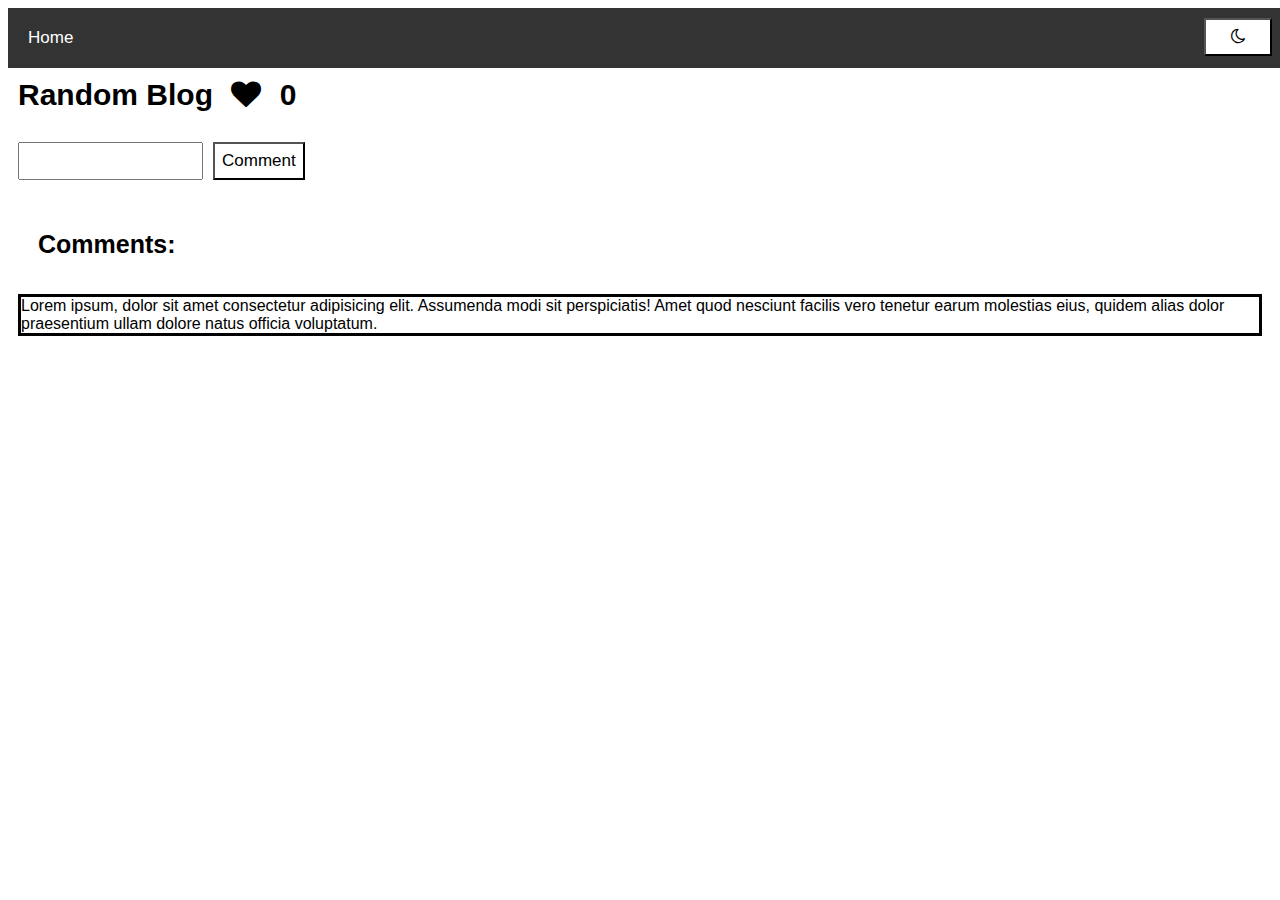
==== blog2.html @ 9418a3cd "Final" ====
<!DOCTYPE html>

<html>

    <head>
        <title> Sudheera Y S</title>
        <link rel = "stylesheet" href="styles.css">
        <link rel="stylesheet" href="https://cdnjs.cloudflare.com/ajax/libs/font-awesome/4.7.0/css/font-awesome.min.css">
        <script src = "script.js"></script>
        <meta charset="UTF-8">
    </head>

    <body class="body" id="body" onload="setData('num2')">

        <nav class="nav">
            <a href="./index.html" class="navlink">Home</a>
            <button><i onclick="changeTheme()" id="changetheme" class="fa fa-moon-o"></i></button>
        </nav>

        <div class="container2">
            <div class="heading">
                Random Blog
                <i id="liker" class="fa fa-heart" onclick="counter('num2')"></i>
                <span id="number"></span>
            </div>
        </div>

        <div class="container2">
                <input type="text" id="comm2" name="comm2">
                <button onclick="addComment(document.getElementById('comm2').value,'num2')">Comment</button>
        </div>

        <div class="container" id="comment1num2">
            <div class="biggerheading">Comments:</div>
        </div>

        <div class="container1"> Lorem ipsum, dolor sit amet consectetur adipisicing elit. Assumenda modi sit perspiciatis! Amet quod nesciunt facilis vero tenetur earum molestias eius, quidem alias dolor praesentium ullam dolore natus officia voluptatum.</div>
        
    </body>
</html>
---- styles.css ----
body{
    font-family: sans-serif;
    color: black;
    background-color: white;
}

.heading{
    font-size: 30px;
    font-weight: bold;
    margin-bottom: 20px;
}

.aboutme{
    font-size: 25px;
    margin-bottom: 20px;
}

nav a {
    float: left;
    color: #f2f2f2;
    text-align: center;
    text-decoration: none;
    font-size: 17px;
    padding: 10px;
}

button{
    float: right;
    color: black;
    text-align: center;
    text-decoration: none;
    font-size: 17px;
    padding: 7px;
    margin-left: 10px;
    margin-right: 10px;
    background-color: white;
}

nav{
    background-color: #333;
    overflow: hidden;
    padding: 10px;
    width: 100%;
    text-align: center;
}

.container1{
    display: flex;
    justify-content: space-between;
    margin: 10px;
    border:3px solid black;
}

.container{
    margin: 10px;
    padding: 20px;
    display: flex;
    flex-direction: column;
}

.container2 a{
    font-size: 50px; 
    margin-right: 10px;
}

.container2{
    display: flex;
    justify-content: flex-start;
    flex-wrap: wrap;
    margin: 10px;
}

.fa{
    /* padding: 20px; */
    font-size: 20px;
    width: 50px;
    text-align: center;
    text-decoration: none;
}

.fa-envelope {
    color: rgb(28, 157, 204);
}

.fa-linkedin{
    color: #0a66c2;
}

.fa-github{
    color: black;
}

.fa-instagram{
    color: purple;
}

.fa-heart{
    font-size: 50px;
}

.fa-moon-o{
    color: black;
}

.biggerheading{
    font-size: 25px;
    font-weight: bold;
    margin-bottom: 5px;
    margin-top: 20px;
}

.smallertext{
    font-size: 20px;
}

img{
    margin:20px
}
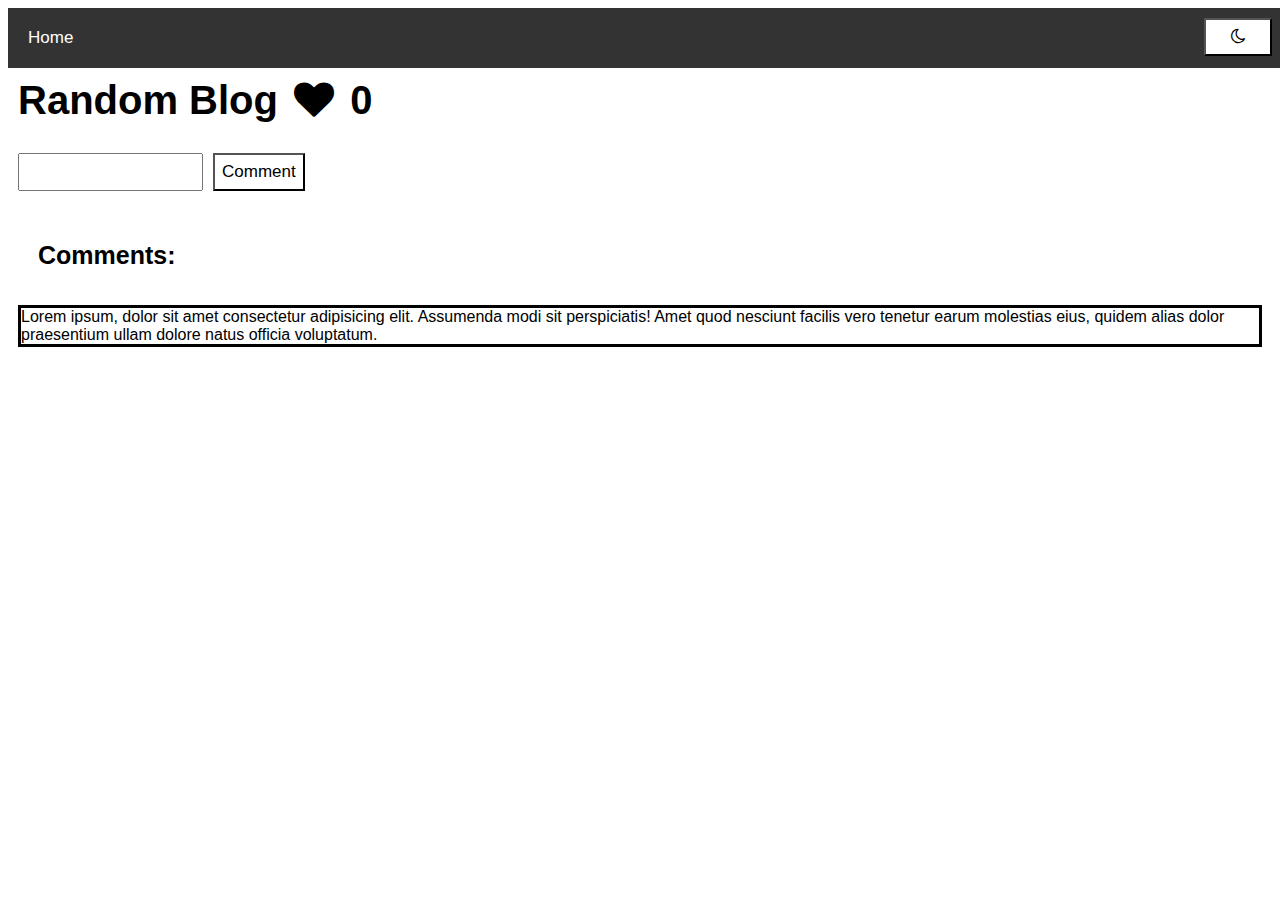
==== commit 3b1eabd0: "Almost final" ====
--- a/blog2.html
+++ b/blog2.html
@@ -7,6 +7,7 @@
         <link rel = "stylesheet" href="styles.css">
         <link rel="stylesheet" href="https://cdnjs.cloudflare.com/ajax/libs/font-awesome/4.7.0/css/font-awesome.min.css">
         <script src = "script.js"></script>
+        <meta name="viewport" content="width=device-width, initial-scale=1.0">
         <meta charset="UTF-8">
     </head>
 
--- a/styles.css
+++ b/styles.css
@@ -5,7 +5,7 @@
 }
 
 .heading{
-    font-size: 30px;
+    font-size: 40px;
     font-weight: bold;
     margin-bottom: 20px;
 }
@@ -48,7 +48,6 @@
     display: flex;
     justify-content: space-between;
     margin: 10px;
-    border:3px solid black;
 }
 
 .container{
@@ -94,6 +93,10 @@
     color: purple;
 }
 
+.fa-file-text-o{
+    color: black;
+}
+
 .fa-heart{
     font-size: 50px;
 }
@@ -111,8 +114,50 @@
 
 .smallertext{
     font-size: 20px;
+    margin-left: 20px;
 }
 
 img{
     margin:20px
+}
+
+section{
+    min-height: 100vh;
+    display: flex;
+    flex-direction: column;
+    /* align-items: center; */
+    margin-left: auto;
+    margin-right: auto;
+}
+
+.blogs{
+    display: flex;
+    justify-content: center;
+    flex-direction: row;
+}
+
+.blog{
+    display: flex;
+    align-items: center;
+    align-content: center;
+    flex-direction: column;
+    padding: 20px;
+    margin: 10px;
+    border: 2px solid black;
+    width: 100px;
+    height: 150px;
+}
+
+.profilephoto{
+    display: flex;
+    justify-content: center;
+    border-radius: 50%;
+}
+
+.mainpage{
+    display: flex;
+    justify-content: center;
+    align-items: center;
+    /* align-content: center; */
+    flex-direction: column;
 }